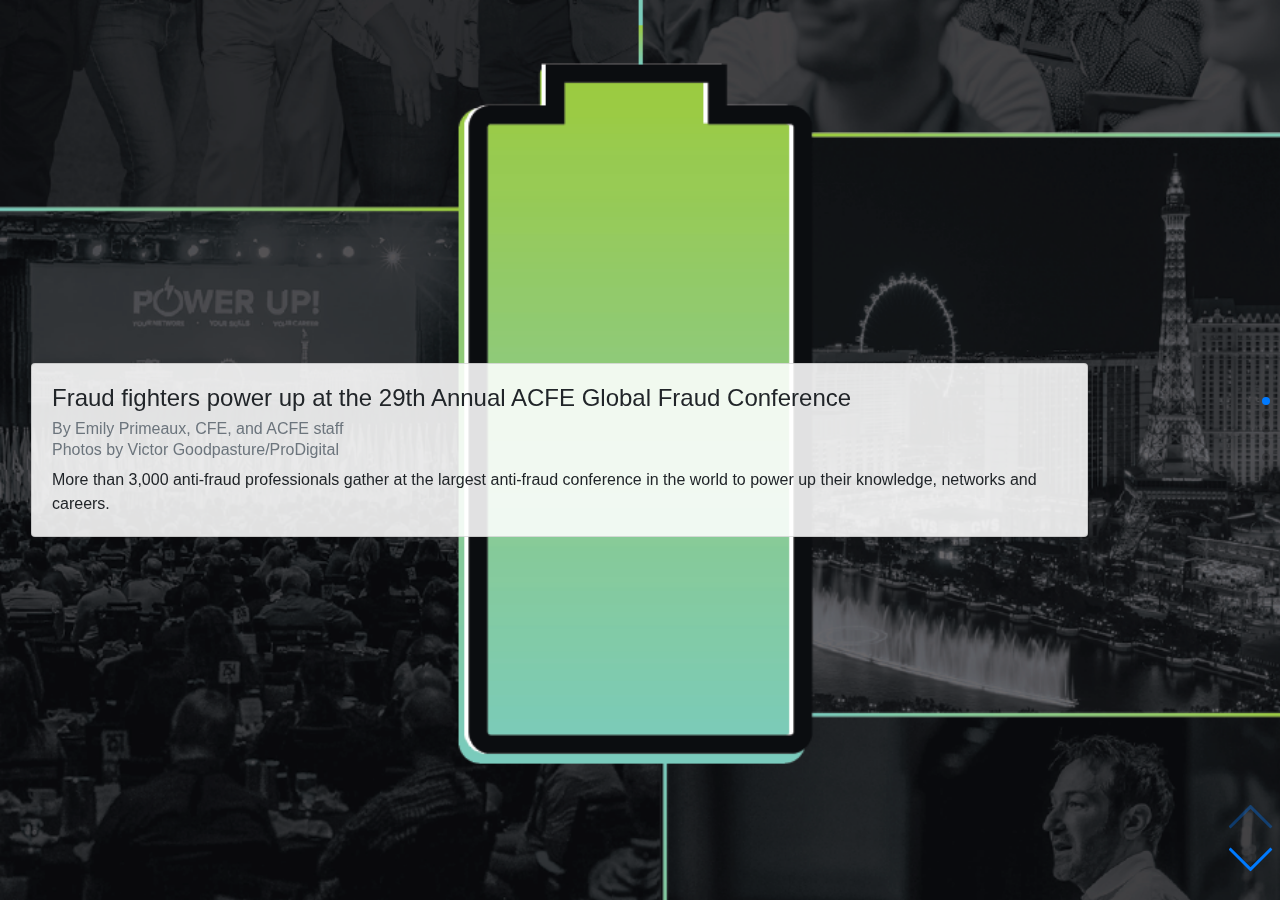
==== Power-Up/index.html @ 4b38d9a2 "began work on the power up article slider" ====
<!doctype html>
<html lang="en">
	<head>
		<!-- Required meta tags -->
		<meta charset="utf-8">
		<meta name="viewport" content="width=device-width, initial-scale=1, shrink-to-fit=no">

		<!-- Bootstrap CSS -->
		<link rel="stylesheet" href="https://maxcdn.bootstrapcdn.com/bootstrap/4.0.0/css/bootstrap.min.css" integrity="sha384-Gn5384xqQ1aoWXA+058RXPxPg6fy4IWvTNh0E263XmFcJlSAwiGgFAW/dAiS6JXm" crossorigin="anonymous">
		<!-- swiper css -->
		<link rel="stylesheet" href="css/swiper.min.css">
		<style>

			/*----------------------
				  images swiper
			  ----------------------*/
			#swiper-images{
				height: 100vh;
				width: 100vw;
				position: absolute;
			}
			#swiper-images .swiper-slide{
				background-size: cover;
				background-position: center center;
			}
			#img-0{
				background-image: url('index-web-resources/image/Screen_Shot_2018-08-20_at_2.24.54_PM.png');
			}
			#img-1{
				background-image: url('index-web-resources/image/Screen_Shot_2018-08-20_at_2.31.30_PM.png');
			}

			/*----------------------
				   text swiper
			  ----------------------*/
			#swiper-text{
				height: 100vh;
				width: 100vw;
				position: absolute;
			}
			.swiper-button-next,
			.swiper-button-prev{
				top: inherit;
				bottom: 20px;
				transform: rotateZ(90deg);
				right: 1rem;
			}
			.swiper-button-prev{
				left: inherit;
				bottom: 60px;
			}
			.swiper-slide>.container{
				position: relative;
				display: table-cell;
				vertical-align: middle;
				height: 100vh;
			}
			.card{
				background: rgba(255,255,255,.88);
				/*position: absolute;
				bottom: 25px;*/
				margin: auto;
				width: calc(100% - 32px);
			}
			.dropcap{
				font-size: 2.5rem;
			}
			.italic{
				font-style: italic;
			}


		</style>

		<title>Fraud Magazine Article</title>
	</head>
	<body>
		<!-- images swiper -->
		<div class="swiper-container" id="swiper-images">
		    <div class="swiper-wrapper">
		        <div class="swiper-slide" id="img-0"></div>
		        <div class="swiper-slide" id="img-1"></div>
		        <div class="swiper-slide" id="img-2"></div>
		    </div>
		</div>
		<!-- text swiper -->
		<div class="swiper-container" id="swiper-text">
		    <div class="swiper-wrapper">
		        <div class="swiper-slide" id="text-0">
		        	<div class="container">
			        	<div class="card">
			        		<div class="card-body">
			        			<h4 class="card-title">Fraud fighters power up at the 29th Annual ACFE Global Fraud Conference</h4>
			        			<h6 class="card-subtitle mb-2 text-muted">By Emily Primeaux, CFE, and ACFE staff</h6>
			        			<h6 class="card-subtitle mb-2 text-muted">Photos by Victor Goodpasture/ProDigital</h6>
			        			<p class="card-text">More than 3,000 anti-fraud professionals gather at the largest anti-fraud conference in the world to power up their knowledge, networks and careers.</p>
			        		</div>
			        	</div>
			        </div>
		        </div>
		        <div class="swiper-slide" id="text-1">
		        	<div class="container">
			        	<div class="card">
			        		<div class="card-body">
			        			<p class="card-text"><span class="dropcap">W</span>hat does the future look like for anti-fraud professionals? ACFE President and CEO Bruce Dorris, J.D., CFE, CPA, highlighted three trends that we can expect to see over the next few years and into the next decade at the <em class="italic">29</em><sup>th</sup><em class="italic"> Annual ACFE Global Fraud Conference</em>, June 18-22, in Las Vegas. The first was technology.</p>
			        		</div>
			        	</div>
			        </div>
			   	</div>
		        <div class="swiper-slide" id="text-2">
		        	<div class="container">
			        	<div class="card">
			        		<div class="card-body">
			        			<p class="card-text">“The way in which we learn today is far different and much faster than ever before,” said Dorris. “I can vividly recall what this meant to me 25 years ago when I was in law school. I remember studying in a musty, old, dark library in Baton Rouge, Louisiana. I reviewed handwritten notes and books to study for my exams; two things that may seem archaic to us now. And when I worked in the financial industry years ago, you had to call into your broker to buy and sell a stock. Now, you can make a trade directly from your phone.”</p>
			        		</div>
			        	</div>
			        </div>
		        </div>
		        <div class="swiper-slide" id="text-3">
		        	<div class="container">
			        	<div class="card">
			        		<div class="card-body">
			        			<p class="card-text">Dorris focused on emerging technologies that represent both risks and opportunities in the fight against fraud. In particular, there’s been a remarkable surge in public interest and investment in virtual currencies such as bitcoin. Dorris explained that developments like these don’t just provide new opportunities for fraudsters. Governments and businesses around the world are moving to capitalize on the fraud-fighting potential of blockchain technology. It promises to help detect and prevent payment fraud, securities fraud, fraud in the supply chain and identity theft. Likewise, artificial intelligence and machine learning are rapidly becoming indispensable tools for detecting suspicious transactions, enhancing cybersecurity measures, and streamlining fraud examinations.</p>
			        			<p class="collapse card-text" id="collapse-3">The second trend Dorris highlighted was data. “Data is becoming an increasingly valuable commodity for businesses and fraudsters alike, making information a priority in the fight against fraud,” he said. “While there are plenty of fraudsters casting wide nets for small pay-offs, many are changing tactics to leverage information into more targeted attacks with higher payoffs.”</p>
		        				<a class="card-link" data-toggle="collapse" href="#collapse-3" role="button" aria-expanded="false" aria-controls="collapseExample">
								    show more
								</a>
			        		</div>
			        	</div>
			        </div>
		        </div>
		        <div class="swiper-slide" id="text-4">
		        	<div class="container">
			        	<div class="card">
			        		<div class="card-body">
			        			<p class="card-text">Dorris told attendees that they have two roles to play with this data. They’re both the gatekeepers and the miners. “It will be up to you to remain vigilant in the protection of data and also the valuable use that this information provides,” he said.</p>
			        			<p class="collapse card-text" id="collapse-4">Finally, Dorris highlighted the third trend: collaboration. “From fusion centers and cybertech accords to cooperative, formalized agreements between regulators, law enforcement and prosecutors, we have already seen the value that working together has in a battle where the enemy often seems one step ahead,” he said. “In fact, collaboration might be the reason why you are at this event. Whether you are here for the first or 20<sup class="superscript">th</sup> time, you know that coming here will put you in contact with people from all over the world. ... Don’t be afraid to break down barriers of communication and information-sharing so that, together, we can become stronger.”</p>
			        			<a class="card-link" data-toggle="collapse" href="#collapse-4" role="button" aria-expanded="false" aria-controls="collapseExample">
								    show more
								</a>
			        		</div>
			        	</div>
			        </div>
		        </div>
		        <div class="swiper-slide" id="text-5">
		        	<div class="container">
			        	<div class="card">
			        		<div class="card-body">
			        			<p class="card-text">It’s collaboration that brought fraud fighters from around the world together in Las Vegas to power up their skills, networks and careers.</p>
			        		</div>
			        	</div>
			        </div>
		        </div>
		        <!-- next img -->
		        <div class="swiper-slide" id="text-6">
		        	<div class="container">
			        	<div class="card">
			        		<div class="card-body">
			        			<p class="card-text"></p>
			        		</div>
			        	</div>
			        </div>
		        </div>




		        <div class="swiper-slide" id="text-">
		        	<div class="container">
			        	<div class="card">
			        		<div class="card-body">
			        			<p class="card-text"></p>
			        		</div>
			        	</div>
			        </div>
		        </div>
		    </div>
		    <div class="swiper-pagination"></div>
		    <div class="swiper-button-prev"></div>
		    <div class="swiper-button-next"></div>
		    <!-- <div class="swiper-scrollbar"></div> -->
		</div>

		<script src="https://code.jquery.com/jquery-3.2.1.slim.min.js" integrity="sha384-KJ3o2DKtIkvYIK3UENzmM7KCkRr/rE9/Qpg6aAZGJwFDMVNA/GpGFF93hXpG5KkN" crossorigin="anonymous"></script>
    	<script src="https://cdnjs.cloudflare.com/ajax/libs/popper.js/1.12.9/umd/popper.min.js" integrity="sha384-ApNbgh9B+Y1QKtv3Rn7W3mgPxhU9K/ScQsAP7hUibX39j7fakFPskvXusvfa0b4Q" crossorigin="anonymous"></script>
    	<script src="https://maxcdn.bootstrapcdn.com/bootstrap/4.0.0/js/bootstrap.min.js" integrity="sha384-JZR6Spejh4U02d8jOt6vLEHfe/JQGiRRSQQxSfFWpi1MquVdAyjUar5+76PVCmYl" crossorigin="anonymous"></script>
  

		<!-- swiper js -->
		<script src="js/swiper.min.js"></script>
		<script>

			/*---------------------
				   image swiper
			  ---------------------*/
			var imageSwiper = new Swiper (
					document.getElementById('swiper-images'),
					{
						direction: 'vertical'
					}
				);

			/* image hashmap */
			var mapTextToImg = [
					0,0,0,0,0,0, // first 6 text slides
					1,1,1,1
				]

			
			/*---------------------
					 text swiper
			  ---------------------*/

			var textSwiper = new Swiper (
					document.getElementById('swiper-text'), 
					{
					    // Optional parameters
					    direction: 'vertical',
					    mousewheel: {
						    forceToAxis: true,
						    releaseOnEdges: true,
						    sensitivity: 1,
						    invert: true
						},
						preventClicks: true,

					    // If we need pagination
					    pagination: {
					      el: '.swiper-pagination',
					    },

					    // Navigation arrows
					    navigation: {
					      nextEl: '.swiper-button-next',
					      prevEl: '.swiper-button-prev',
					    },

					    // And if we need scrollbar
					    // scrollbar: {
					    //   el: '.swiper-scrollbar',
					    // }
					}
				)

				textSwiper.on('slideChange', function () { // console.log(this)
				  	imageSwiper.slideTo(mapTextToImg[this.snapIndex])
				});

		</script>
	</body>
</html>
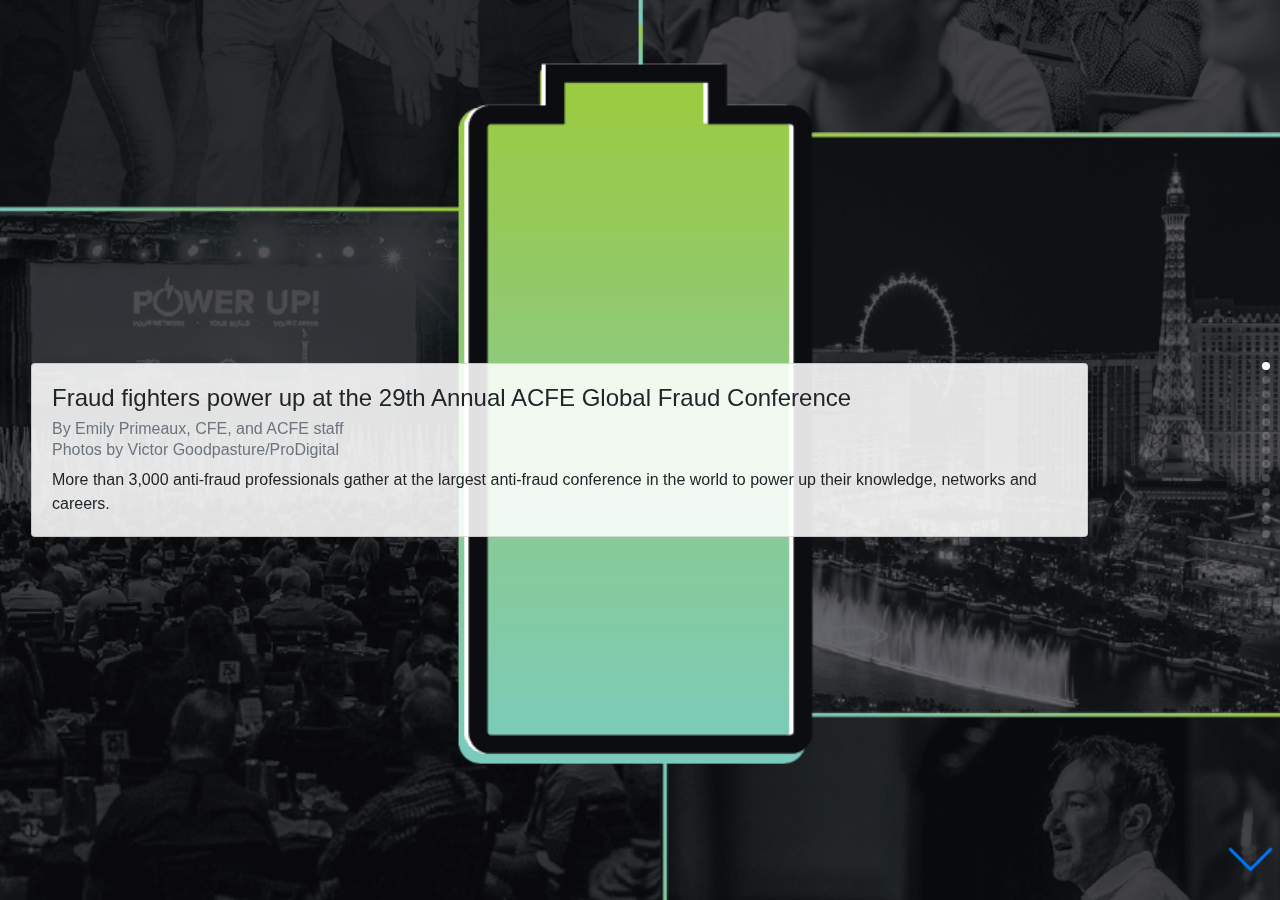
==== commit 31ca09e8: "got enough of a swiper working" ====
--- a/Power-Up/index.html
+++ b/Power-Up/index.html
@@ -29,6 +29,9 @@
 			#img-1{
 				background-image: url('index-web-resources/image/Screen_Shot_2018-08-20_at_2.31.30_PM.png');
 			}
+			#img-2{
+				background-image: url('index-web-resources/image/Screen_Shot_2018-08-20_at_2.35.05_PM.png');
+			}
 
 			/*----------------------
 				   text swiper
@@ -47,7 +50,14 @@
 			}
 			.swiper-button-prev{
 				left: inherit;
-				bottom: 60px;
+				bottom:75px;
+			}
+			.swiper-button-next{
+				z-index: 9999;
+			}
+			.swiper-pagination-bullet{
+				background-color: #fff;
+
 			}
 			.swiper-slide>.container{
 				position: relative;
@@ -61,6 +71,10 @@
 				bottom: 25px;*/
 				margin: auto;
 				width: calc(100% - 32px);
+			}
+			.card-dark{
+				background: rgba(0,0,0,.88);
+				color: #fff;
 			}
 			.dropcap{
 				font-size: 2.5rem;
@@ -122,7 +136,7 @@
 			        		<div class="card-body">
 			        			<p class="card-text">Dorris focused on emerging technologies that represent both risks and opportunities in the fight against fraud. In particular, there’s been a remarkable surge in public interest and investment in virtual currencies such as bitcoin. Dorris explained that developments like these don’t just provide new opportunities for fraudsters. Governments and businesses around the world are moving to capitalize on the fraud-fighting potential of blockchain technology. It promises to help detect and prevent payment fraud, securities fraud, fraud in the supply chain and identity theft. Likewise, artificial intelligence and machine learning are rapidly becoming indispensable tools for detecting suspicious transactions, enhancing cybersecurity measures, and streamlining fraud examinations.</p>
 			        			<p class="collapse card-text" id="collapse-3">The second trend Dorris highlighted was data. “Data is becoming an increasingly valuable commodity for businesses and fraudsters alike, making information a priority in the fight against fraud,” he said. “While there are plenty of fraudsters casting wide nets for small pay-offs, many are changing tactics to leverage information into more targeted attacks with higher payoffs.”</p>
-		        				<a class="card-link" data-toggle="collapse" href="#collapse-3" role="button" aria-expanded="false" aria-controls="collapseExample">
+		        				<a class="card-link" data-toggle="collapse" href="#collapse-3" role="button" aria-expanded="false" aria-controls="collapse-3">
 								    show more
 								</a>
 			        		</div>
@@ -135,7 +149,7 @@
 			        		<div class="card-body">
 			        			<p class="card-text">Dorris told attendees that they have two roles to play with this data. They’re both the gatekeepers and the miners. “It will be up to you to remain vigilant in the protection of data and also the valuable use that this information provides,” he said.</p>
 			        			<p class="collapse card-text" id="collapse-4">Finally, Dorris highlighted the third trend: collaboration. “From fusion centers and cybertech accords to cooperative, formalized agreements between regulators, law enforcement and prosecutors, we have already seen the value that working together has in a battle where the enemy often seems one step ahead,” he said. “In fact, collaboration might be the reason why you are at this event. Whether you are here for the first or 20<sup class="superscript">th</sup> time, you know that coming here will put you in contact with people from all over the world. ... Don’t be afraid to break down barriers of communication and information-sharing so that, together, we can become stronger.”</p>
-			        			<a class="card-link" data-toggle="collapse" href="#collapse-4" role="button" aria-expanded="false" aria-controls="collapseExample">
+			        			<a class="card-link" data-toggle="collapse" href="#collapse-4" role="button" aria-expanded="false" aria-controls="collapse-4">
 								    show more
 								</a>
 			        		</div>
@@ -154,29 +168,83 @@
 		        <!-- next img -->
 		        <div class="swiper-slide" id="text-6">
 		        	<div class="container">
-			        	<div class="card">
-			        		<div class="card-body">
-			        			<p class="card-text"></p>
-			        		</div>
-			        	</div>
-			        </div>
-		        </div>
-
-
-
-
-		        <div class="swiper-slide" id="text-">
-		        	<div class="container">
-			        	<div class="card">
-			        		<div class="card-body">
-			        			<p class="card-text"></p>
+			        	<div class="card card-dark">
+			        		<div class="card-body">
+			        			<p class="card-text"><strong class="bold-sidebar">Top:</strong> Former Executive Director of Europol Sir Rob Wainwright opened the conference by encouraging information and intelligence sharing. <strong class="bold-sidebar">Bottom right:</strong> Martin Ford, futurist and author of The New York Times best-seller “Rise of the Robots: Technology and the Threat of a Jobless Future,” warns attendees that technology might finally cause the great distruption. <strong class="bold-sidebar">Bottom left:</strong> Attendees enjoy one of more than 70 educational sessions.</p>
+			        		</div>
+			        	</div>
+			        </div>
+		        </div>
+		        <div class="swiper-slide" id="text-7">
+		        	<div class="container">
+			        	<div class="card">
+			        		<div class="card-body">
+			        			<h4 class="card-title">Comprehensive sessions boosted knowledge</h4>
+			        			<h6 class="card-subtitle mb-2 text-muted">Attendees had their pick of diverse anti-fraud topics from the Pre- and Post-Conference and the in-between Main Conference.</h6>
+			        		</div>
+			        	</div>
+			        </div>
+		        </div>
+		        <div class="swiper-slide" id="text-8">
+		        	<div class="container">
+			        	<div class="card">
+			        		<div class="card-body">
+			        			<p class="card-text">Three speakers led Pre-Conference sessions. Ryan Hubbs, CFE, CIA, CCEP, ACFE Regent and global anticorruption and fraud manager at Schlumberger, led “Investigating Shell Companies.” During the session, Hubbs said that while shell companies aren’t illegal, the anonymous shell company has become the premier vehicle of choice in combining both the concealment of the fraudulent act with the concealment of the wrongdoer’s identity. “To become proficient in investigating shell companies, you must dedicate time to recognizing red flags, understanding new schemes and identifying resources to help you on future cases,” said Hubbs. (Read more from his session at Fraud Conference News, <a href="http://tinyurl.com/y82nmv9k"><span class="SCRIPT_hyperlink">tinyurl.com/y82nmv9k</span></a>.)</p>
+			        			<p class="collapse card-text" id="collapse-8">Bethmara Kessler, CFE, consultant, advisor and ACFE faculty member, spoke on “Taking Fraud Risk Assessment to the Next Level,” and Jeremy Clopton, CFE, CPA, ACDA, CIDA, owner of What’s Your SQ, spoke on “Next Generation Fraud Examinations: Leveraging Emerging Tech and Advanced Analytics.”</p>
+			        			<a class="card-link" data-toggle="collapse" href="#collapse-9" role="button" aria-expanded="false" aria-controls="collapse-8">
+								    show more
+								</a>
+			        		</div>
+			        	</div>
+			        </div>
+		        </div>
+		        <div class="swiper-slide" id="text-9">
+		        	<div class="container">
+			        	<div class="card">
+			        		<div class="card-body">
+			        			<p class="card-text">During the Main Conference, attendees learned practical concepts at more than 70 educational sessions in 13 parallel tracks. Tracks ranged from “Ethical Baselines and Fraud Risk Assessments: A Holistic Approach” (<a href="http://tinyurl.com/y7zvj5s7"><span class="SCRIPT_hyperlink">tinyurl.com/y7zvj5s7</span></a>) and “Social Engineering: How Fraudsters Manipulate and Exploit Their Targets” (<a href="http://tinyurl.com/y7mazy8h"><span class="SCRIPT_hyperlink">tinyurl.com/y7mazy8h</span></a>) to “Targeting the Proceeds of Political Corruption” (<a href="http://tinyurl.com/yddkjv9a"><span class="SCRIPT_hyperlink">tinyurl.com/yddkjv9a</span></a>) and “Leading the Multigenerational Team” (<a href="http://tinyurl.com/yc25obsy"><span class="SCRIPT_hyperlink">tinyurl.com/yc25obsy</span></a>).</p>
+			        		</div>
+			        	</div>
+			        </div>
+		        </div>
+		        <div class="swiper-slide" id="text-10">
+		        	<div class="container">
+			        	<div class="card">
+			        		<div class="card-body">
+			        			<p class="card-text">Four excellent speakers taught three Post-Conference sessions. Jeffrey G. Matthews, CFE, CPA, partner, forensic and litigation services, Weaver, LLP, and Sherman McGrew, J.D., CFE, program analyst, Transportation Safety Administration (TSA), team-taught the “Auditing/Investigating Fraud Seminar.”</p>
+			        			<p class="collapse card-text" id="collapse-10">Eric R. Feldman, CFE, CIG, CCEP-I, senior vice president and managing director, corporate ethics and compliance programs, Affiliated Monitors, presented “Developing an Integrated Anti-Fraud, Compliance and Ethics Program.” Don Rabon, CFE, president, Successful Interviewing Techniques, presented “Interviewing in the 21<sup>st</sup> Century.”</p>
+			        			<a class="card-link" data-toggle="collapse" href="#collapse-10" role="button" aria-expanded="false" aria-controls="collapse-10">
+								    show more
+								</a>
+			        		</div>
+			        	</div>
+			        </div>
+		        </div>
+		        <div class="swiper-slide" id="text-11">
+		        	<div class="container">
+			        	<div class="card">
+			        		<div class="card-body">
+			        			<h6 class="card-subtitle mb-2 text-muted">Sir Rob Wainwright encourages  ‘powering up’ information, intelligence sharing</h6>
+			        			<p class="card-text">Cressey Award recipient Sir Rob Wainwright, former director of Europol, believes Europe is losing the fight against dirty money, but it could make great strides if law enforcement and investigative sectors “power up their cooperation” in information sharing and intelligence across all borders. “In the last two years I’ve been exorcised by how we’ve failed to adequately deal with the flows of dirty money in our international financial system,” he said during his Monday Opening Session address.</p>
+			        		</div>
+			        	</div>
+			        </div>
+		        </div>
+		        <div class="swiper-slide" id="text-12">
+		        	<div class="container">
+			        	<div class="card">
+			        		<div class="card-body">
+			        			<p class="card-text">“We’ve all had the right vision the last two or three decades,” he said. But for all the billions spent on fighting money laundering, Europe is seeing only a 1 percent annual return. “It’s no better in the United States. No better in Australia. The design is wrong in my opinion,” he said. “Instead of focusing the intelligence efforts on identifying the most likely offenders we base our system on voluminous high-end transaction monitoring. …</p>
+			        			<p class="collapse card-text" id="collapse-12">“So, we need to wake up the system and work together in order that the banks, and the regulators and the governments and legislatures, understand that the great vision we have isn’t working. We’ve designed this compliance system, and it’s become an end in itself. … The compliance regime is very powerful; I just think it needs to be used in a different way.”</p>
+			        			<a class="card-link" data-toggle="collapse" href="#collapse-12" role="button" aria-expanded="false" aria-controls="collapse-12">
+								    show more
+								</a>
 			        		</div>
 			        	</div>
 			        </div>
 		        </div>
 		    </div>
 		    <div class="swiper-pagination"></div>
-		    <div class="swiper-button-prev"></div>
 		    <div class="swiper-button-next"></div>
 		    <!-- <div class="swiper-scrollbar"></div> -->
 		</div>
@@ -202,8 +270,9 @@
 
 			/* image hashmap */
 			var mapTextToImg = [
-					0,0,0,0,0,0, // first 6 text slides
-					1,1,1,1
+					0,0,0,0,0,0, // for text slides 0-5
+					1,1,1,1,	 // slides 6-9
+					2,2,2		 // slides 10-12
 				]
 
 			
@@ -218,7 +287,7 @@
 					    direction: 'vertical',
 					    mousewheel: {
 						    forceToAxis: true,
-						    releaseOnEdges: true,
+						    // releaseOnEdges: true,
 						    sensitivity: 1,
 						    invert: true
 						},
@@ -232,7 +301,6 @@
 					    // Navigation arrows
 					    navigation: {
 					      nextEl: '.swiper-button-next',
-					      prevEl: '.swiper-button-prev',
 					    },
 
 					    // And if we need scrollbar
